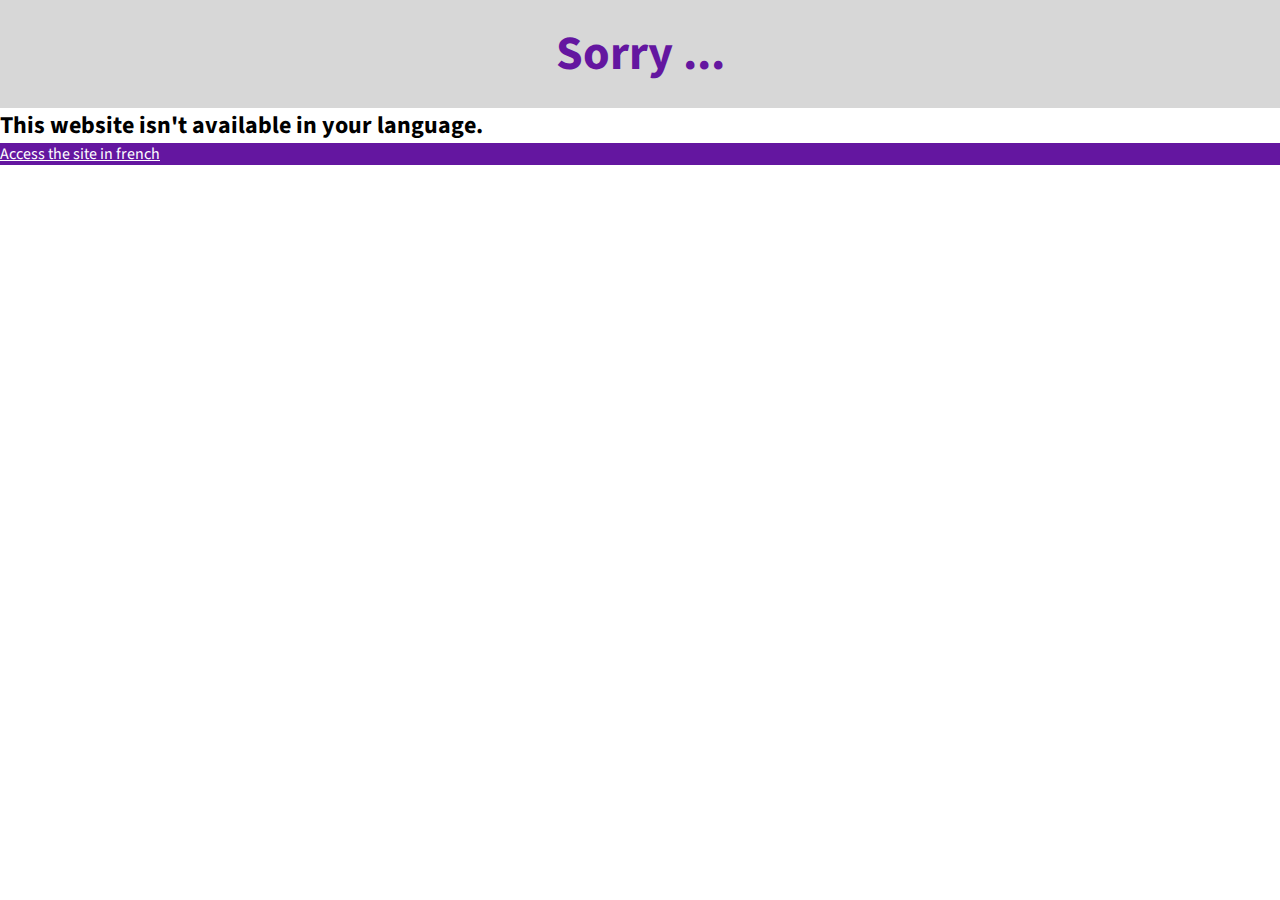
==== index.html @ 58c92059 "auto redirect based on user language" ====
<!DOCTYPE html>
<html>
<head>
	<meta charset="utf-8">
	<title>Brut</title>
</head>
<body>
	<script>
		const available_languages = [];
		var user_languages;
		user_languages = navigator.languages;
		if (user_languages === undefined) {
			user_languages = [navigator.language];
		}
		var exit = false;
		for (const user of user_languages) {
			for (const site of available_languages) {
				if (user.toLowerCase().startsWith(site)) {
					window.location.href = site;
					exit = true;
				}
				if (exit) break;
			}
			if (exit) break;
		}
		window.location.href = 'sorry.html';
	</script>
</body>
</html>
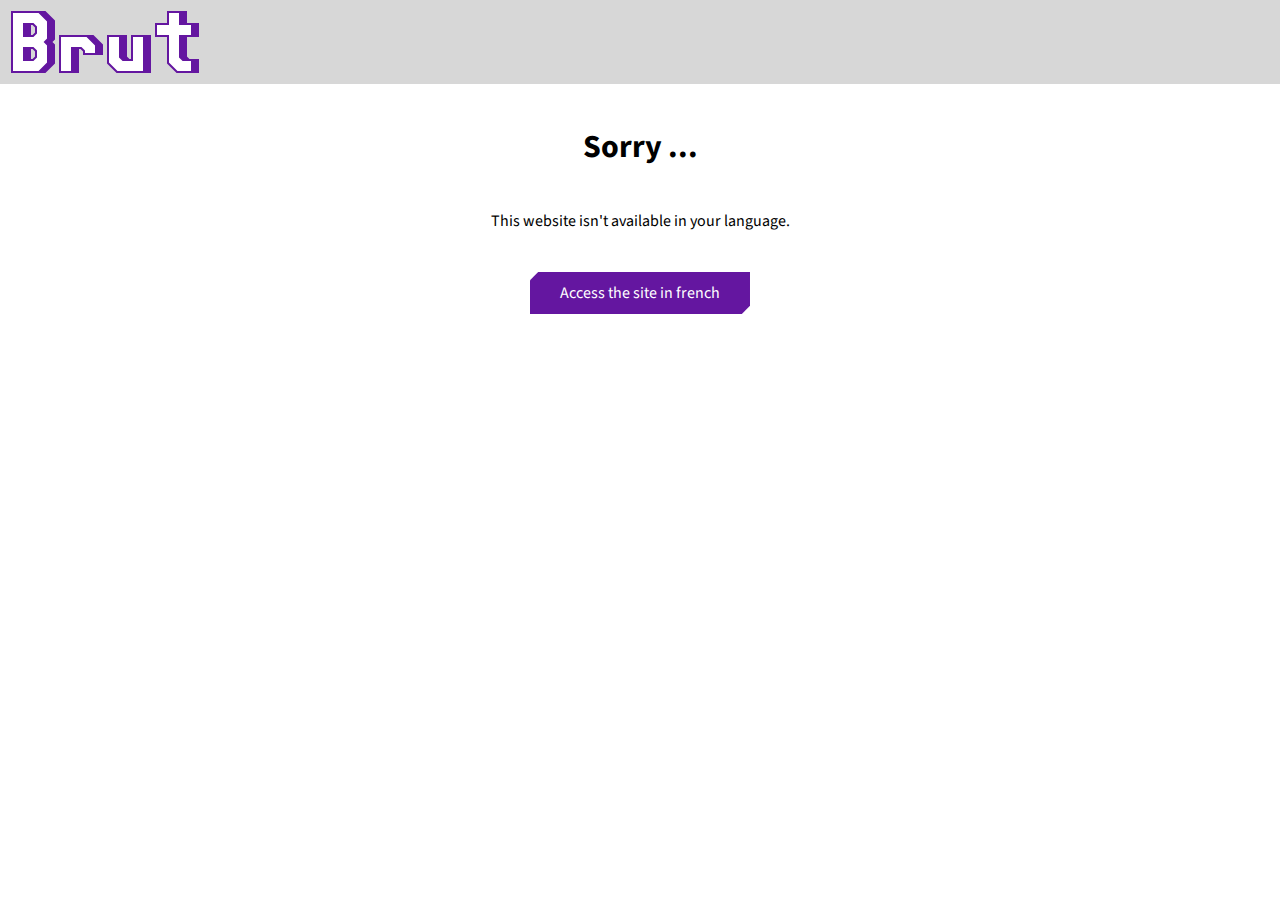
==== commit 12880385: "structure of the site" ====
--- a/index.html
+++ b/index.html
@@ -6,7 +6,7 @@
 </head>
 <body>
 	<script>
-		const available_languages = [];
+		const available_languages = ['fr'];
 		var user_languages;
 		user_languages = navigator.languages;
 		if (user_languages === undefined) {
@@ -23,7 +23,9 @@
 			}
 			if (exit) break;
 		}
-		window.location.href = 'sorry.html';
+		if (!exit) {
+			window.location.href = 'sorry.html';
+		}
 	</script>
 </body>
 </html>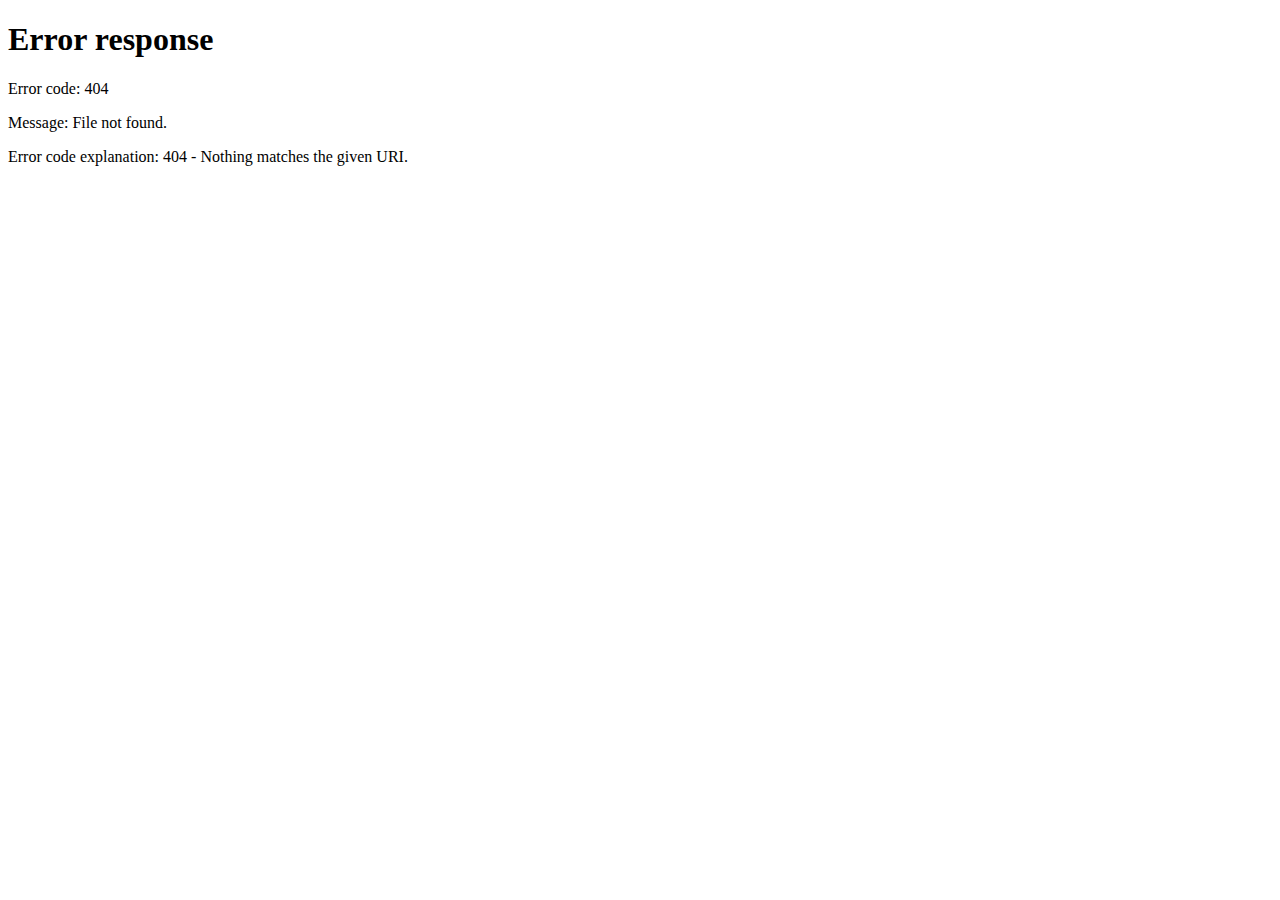
==== commit e6e26d1c: "added some content" ====
--- a/index.html
+++ b/index.html
@@ -7,11 +7,13 @@
 <body>
 	<script>
 		const available_languages = ['fr'];
-		var user_languages;
-		user_languages = navigator.languages;
+
+		var user_languages = navigator.languages;
+
 		if (user_languages === undefined) {
 			user_languages = [navigator.language];
 		}
+
 		var exit = false;
 		for (const user of user_languages) {
 			for (const site of available_languages) {
@@ -23,8 +25,9 @@
 			}
 			if (exit) break;
 		}
+
 		if (!exit) {
-			window.location.href = 'sorry.html';
+			window.location.href = 'sorry';
 		}
 	</script>
 </body>
